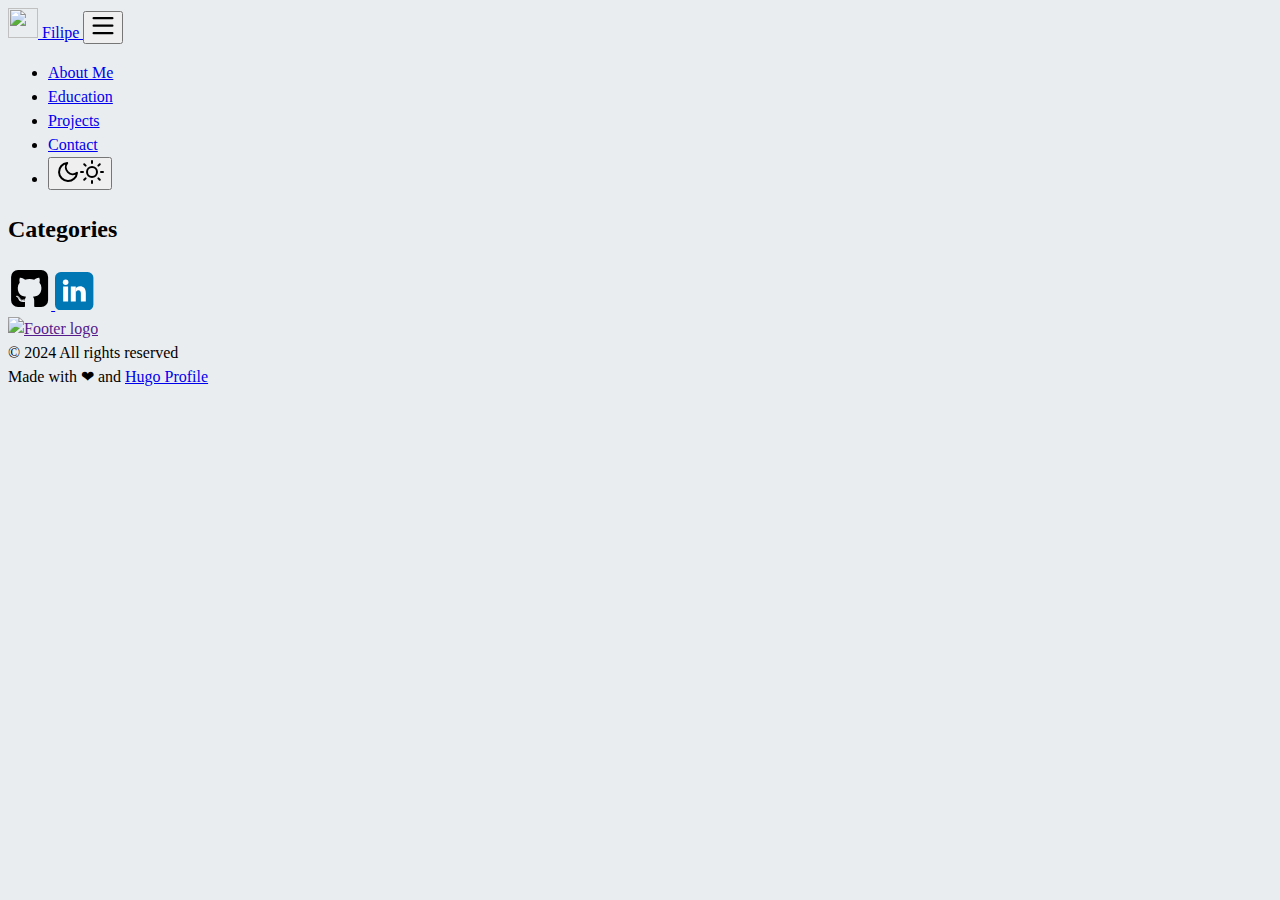
==== docs/categories/index.html @ a49d64b9 "init setup" ====
<!doctype html><html><head><meta charset=UTF-8><meta name=viewport content="width=device-width,initial-scale=1"><meta http-equiv=X-UA-Compatible content="ie=edge"><meta http-equiv=Accept-CH content="DPR, Viewport-Width, Width"><link rel=icon href=/images/logo.png type=image/gif><link rel=preconnect href=https://fonts.googleapis.com><link rel=preconnect href=https://fonts.gstatic.com crossorigin><link rel=preload as=style href="https://fonts.googleapis.com/css2?family=Alata&family=Lora:ital,wght@0,400;0,500;0,600;0,700;1,400;1,500;1,600;1,700&family=Roboto:ital,wght@0,100;0,300;0,400;0,500;0,700;0,900;1,100;1,300;1,400;1,500;1,700;1,900&display=swap"><link rel=stylesheet href="https://fonts.googleapis.com/css2?family=Alata&family=Lora:ital,wght@0,400;0,500;0,600;0,700;1,400;1,500;1,600;1,700&family=Roboto:ital,wght@0,100;0,300;0,400;0,500;0,700;0,900;1,100;1,300;1,400;1,500;1,700;1,900&display=swap" media=print onload='this.media="all"'><noscript><link href="https://fonts.googleapis.com/css2?family=Alata&family=Lora:ital,wght@0,400;0,500;0,600;0,700;1,400;1,500;1,600;1,700&family=Roboto:ital,wght@0,100;0,300;0,400;0,500;0,700;0,900;1,100;1,300;1,400;1,500;1,700;1,900&display=swap" rel=stylesheet></noscript><link rel=stylesheet href=/css/font.css media=all><meta property="og:title" content="Categories"><meta property="og:description" content="Text about my cool site"><meta property="og:type" content="website"><meta property="og:url" content="/categories/"><meta property="og:site_name" content="FilipeDevs"><meta name=twitter:card content="summary"><meta name=twitter:title content="Categories"><meta name=twitter:description content="Text about my cool site"><link rel=stylesheet href=/bootstrap-5/css/bootstrap.min.css media=all><link rel=stylesheet href=/css/header.css media=all><link rel=stylesheet href=/css/footer.css media=all><link rel=stylesheet href=/css/theme.css media=all><style>:root{--text-color:#343a40;--text-secondary-color:#6c757d;--background-color:#eaedf0;--secondary-background-color:#64ffda1a;--primary-color:#007bff;--secondary-color:#f8f9fa;--text-color-dark:#e4e6eb;--text-secondary-color-dark:#b0b3b8;--background-color-dark:#18191a;--secondary-background-color-dark:#212529;--primary-color-dark:#ffffff;--secondary-color-dark:#212529}body{font-size:1rem;font-weight:400;line-height:1.5;text-align:left}html{background-color:var(--background-color)!important}body::-webkit-scrollbar{height:0;width:8px;background-color:var(--background-color)}::-webkit-scrollbar-track{border-radius:1rem}::-webkit-scrollbar-thumb{border-radius:1rem;background:#b0b0b0;outline:1px solid var(--background-color)}#search-content::-webkit-scrollbar{width:.5em;height:.1em;background-color:var(--background-color)}</style><meta name=description content="Categories of "><link rel=stylesheet href=/css/list.css media=all><title>Categories |</title></head><body class=light><script>let localStorageValue=localStorage.getItem("pref-theme"),mediaQuery=window.matchMedia("(prefers-color-scheme: dark)").matches;switch(localStorageValue){case"dark":document.body.classList.add("dark");break;case"light":document.body.classList.remove("dark");break;default:mediaQuery&&document.body.classList.add("dark");break}</script><script>var prevScrollPos=window.pageYOffset;window.addEventListener("scroll",function(){let s=document.getElementById("profileHeader"),t=window.pageYOffset,n=!1,o=!0,i=o?prevScrollPos>t:t>0;i?s.classList.add("showHeaderOnTop"):n=!0,t===0&&(n=!0),n&&s.classList.remove("showHeaderOnTop"),prevScrollPos=t})</script><header id=profileHeader><nav class="pt-3 navbar navbar-expand-lg animate"><div class="container-fluid mx-xs-2 mx-sm-5 mx-md-5 mx-lg-5"><a class="navbar-brand primary-font text-wrap" href=/><img src=/images/logo.png width=30 height=30 class="d-inline-block align-top">
Filipe
</a><button class=navbar-toggler type=button data-bs-toggle=collapse data-bs-target=#navbarContent aria-controls=navbarContent aria-expanded=false aria-label="Toggle navigation"><svg aria-hidden="true" height="24" viewBox="0 0 16 16" width="24" data-view-component="true"><path fill-rule="evenodd" d="M1 2.75A.75.75.0 011.75 2h12.5a.75.75.0 110 1.5H1.75A.75.75.0 011 2.75zm0 5A.75.75.0 011.75 7h12.5a.75.75.0 110 1.5H1.75A.75.75.0 011 7.75zM1.75 12a.75.75.0 100 1.5h12.5a.75.75.0 100-1.5H1.75z"/></svg></button><div class="collapse navbar-collapse text-wrap primary-font" id=navbarContent><ul class="navbar-nav ms-auto text-center"><li class="nav-item navbar-text"><a class=nav-link href=/#about aria-label=about>About Me</a></li><li class="nav-item navbar-text"><a class=nav-link href=/#education aria-label=education>Education</a></li><li class="nav-item navbar-text"><a class=nav-link href=/#projects aria-label=projects>Projects</a></li><li class="nav-item navbar-text"><a class=nav-link href=/#contact aria-label=contact>Contact</a></li><li class="nav-item navbar-text"><div class=text-center><button id=theme-toggle><svg id="moon" xmlns="http://www.w3.org/2000/svg" width="24" height="24" viewBox="0 0 24 24" fill="none" stroke="currentcolor" stroke-width="2" stroke-linecap="round" stroke-linejoin="round"><path d="M21 12.79A9 9 0 1111.21 3 7 7 0 0021 12.79z"/></svg><svg id="sun" xmlns="http://www.w3.org/2000/svg" width="24" height="24" viewBox="0 0 24 24" fill="none" stroke="currentcolor" stroke-width="2" stroke-linecap="round" stroke-linejoin="round"><circle cx="12" cy="12" r="5"/><line x1="12" y1="1" x2="12" y2="3"/><line x1="12" y1="21" x2="12" y2="23"/><line x1="4.22" y1="4.22" x2="5.64" y2="5.64"/><line x1="18.36" y1="18.36" x2="19.78" y2="19.78"/><line x1="1" y1="12" x2="3" y2="12"/><line x1="21" y1="12" x2="23" y2="12"/><line x1="4.22" y1="19.78" x2="5.64" y2="18.36"/><line x1="18.36" y1="5.64" x2="19.78" y2="4.22"/></svg></button></div></li></ul></div></div></nav></header><div id=content><div class="container pt-5" id=list-page><h2 class="text-center pb-2">Categories</h2><div class=row><div class="row justify-content-center"><div class="col-auto m-3"></div></div></div></div></div><footer><div class="text-center pt-2"><span class=px-1><a href=https://github.com/FilipeDevs aria-label=github><svg xmlns="http://www.w3.org/2000/svg" width="2.7em" height="2.7em" viewBox="0 0 1792 1792"><path d="M522 1352q-8 9-20-3-13-11-4-19 8-9 20 3 12 11 4 19zm-42-61q9 12 0 19-8 6-17-7t0-18q9-7 17 6zm-61-60q-5 7-13 2-10-5-7-12 3-5 13-2 10 5 7 12zm31 34q-6 7-16-3-9-11-2-16 6-6 16 3 9 11 2 16zm129 112q-4 12-19 6-17-4-13-15t19-7q16 5 13 16zm63 5q0 11-16 11-17 2-17-11 0-11 16-11 17-2 17 11zm58-10q2 10-14 14t-18-8 14-15q16-2 18 9zm964-956v960q0 119-84.5 203.5T1376 1664h-224q-16 0-24.5-1t-19.5-5-16-14.5-5-27.5v-239q0-97-52-142 57-6 102.5-18t94-39 81-66.5 53-105T1386 856q0-121-79-206 37-91-8-204-28-9-81 11t-92 44l-38 24q-93-26-192-26t-192 26q-16-11-42.5-27T578 459.5 492 446q-44 113-7 204-79 85-79 206 0 85 20.5 150t52.5 105 80.5 67 94 39 102.5 18q-40 36-49 103-21 10-45 15t-57 5-65.5-21.5T484 1274q-19-32-48.5-52t-49.5-24l-20-3q-21 0-29 4.5t-5 11.5 9 14 13 12l7 5q22 10 43.5 38t31.5 51l10 23q13 38 44 61.5t67 30 69.5 7 55.5-3.5l23-4q0 38 .5 103t.5 68q0 22-11 33.5t-22 13-33 1.5H416q-119 0-203.5-84.5T128 1376V416q0-119 84.5-203.5T416 128h960q119 0 203.5 84.5T1664 416z"/></svg>
</a></span><span class=px-1><a href=https://www.linkedin.com/in/filipe-pereira-martins/ aria-label=linkedin><svg xmlns="http://www.w3.org/2000/svg" width="2.4em" height="2.4em" fill="#fff" aria-label="LinkedIn" viewBox="0 0 512 512"><rect width="512" height="512" fill="#0077b5" rx="15%"/><circle cx="142" cy="138" r="37"/><path stroke="#fff" stroke-width="66" d="M244 194v198M142 194v198"/><path d="M276 282c0-20 13-40 36-40 24 0 33 18 33 45v105h66V279c0-61-32-89-76-89-34 0-51 19-59 32"/></svg></a></span></div><div class="container py-4"><div class="row justify-content-center"><div class="col-md-4 text-center"><div class=pb-2><a href title><img alt="Footer logo" src=/images/logo.png height=40px width=40px></a></div>&copy; 2024 All rights reserved<div class=text-secondary>Made with
<span class=text-danger>&#10084;
</span>and
<a href=https://github.com/gurusabarish/hugo-profile target=_blank title="Designed and developed by gurusabarish">Hugo Profile</a></div></div></div></div></footer><script src=/bootstrap-5/js/bootstrap.bundle.min.js></script><script>document.body.className.includes("dark")&&(document.body.classList.remove("dark"),localStorage.setItem("pref-theme","light"))</script><script>document.getElementById("theme-toggle").addEventListener("click",()=>{document.body.className.includes("dark")?(document.body.classList.remove("dark"),localStorage.setItem("pref-theme","light")):(document.body.classList.add("dark"),localStorage.setItem("pref-theme","dark"))});var tooltipTriggerList=[].slice.call(document.querySelectorAll('[data-bs-toggle="tooltip"]')),tooltipList=tooltipTriggerList.map(function(e){return new bootstrap.Tooltip(e)})</script><section id=search-content class=py-2><div class=container id=search-results></div></section></body></html>
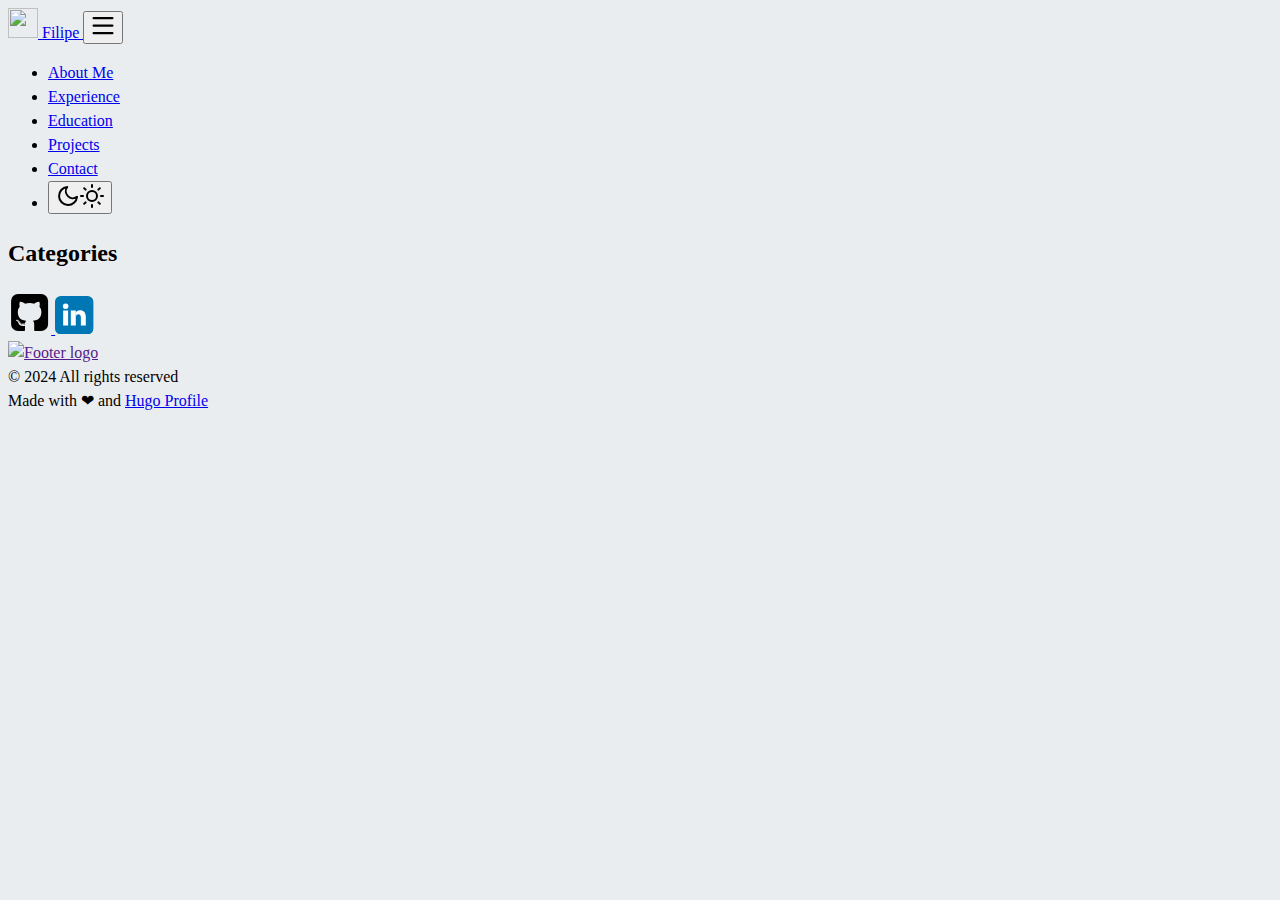
==== commit d1a4159c: "Add new experience" ====
--- a/docs/categories/index.html
+++ b/docs/categories/index.html
@@ -1,7 +1,7 @@
-<!doctype html><html><head><meta charset=UTF-8><meta name=viewport content="width=device-width,initial-scale=1"><meta http-equiv=X-UA-Compatible content="ie=edge"><meta http-equiv=Accept-CH content="DPR, Viewport-Width, Width"><link rel=icon href=/images/logo.png type=image/gif><link rel=preconnect href=https://fonts.googleapis.com><link rel=preconnect href=https://fonts.gstatic.com crossorigin><link rel=preload as=style href="https://fonts.googleapis.com/css2?family=Alata&family=Lora:ital,wght@0,400;0,500;0,600;0,700;1,400;1,500;1,600;1,700&family=Roboto:ital,wght@0,100;0,300;0,400;0,500;0,700;0,900;1,100;1,300;1,400;1,500;1,700;1,900&display=swap"><link rel=stylesheet href="https://fonts.googleapis.com/css2?family=Alata&family=Lora:ital,wght@0,400;0,500;0,600;0,700;1,400;1,500;1,600;1,700&family=Roboto:ital,wght@0,100;0,300;0,400;0,500;0,700;0,900;1,100;1,300;1,400;1,500;1,700;1,900&display=swap" media=print onload='this.media="all"'><noscript><link href="https://fonts.googleapis.com/css2?family=Alata&family=Lora:ital,wght@0,400;0,500;0,600;0,700;1,400;1,500;1,600;1,700&family=Roboto:ital,wght@0,100;0,300;0,400;0,500;0,700;0,900;1,100;1,300;1,400;1,500;1,700;1,900&display=swap" rel=stylesheet></noscript><link rel=stylesheet href=/css/font.css media=all><meta property="og:title" content="Categories"><meta property="og:description" content="Text about my cool site"><meta property="og:type" content="website"><meta property="og:url" content="/categories/"><meta property="og:site_name" content="FilipeDevs"><meta name=twitter:card content="summary"><meta name=twitter:title content="Categories"><meta name=twitter:description content="Text about my cool site"><link rel=stylesheet href=/bootstrap-5/css/bootstrap.min.css media=all><link rel=stylesheet href=/css/header.css media=all><link rel=stylesheet href=/css/footer.css media=all><link rel=stylesheet href=/css/theme.css media=all><style>:root{--text-color:#343a40;--text-secondary-color:#6c757d;--background-color:#eaedf0;--secondary-background-color:#64ffda1a;--primary-color:#007bff;--secondary-color:#f8f9fa;--text-color-dark:#e4e6eb;--text-secondary-color-dark:#b0b3b8;--background-color-dark:#18191a;--secondary-background-color-dark:#212529;--primary-color-dark:#ffffff;--secondary-color-dark:#212529}body{font-size:1rem;font-weight:400;line-height:1.5;text-align:left}html{background-color:var(--background-color)!important}body::-webkit-scrollbar{height:0;width:8px;background-color:var(--background-color)}::-webkit-scrollbar-track{border-radius:1rem}::-webkit-scrollbar-thumb{border-radius:1rem;background:#b0b0b0;outline:1px solid var(--background-color)}#search-content::-webkit-scrollbar{width:.5em;height:.1em;background-color:var(--background-color)}</style><meta name=description content="Categories of "><link rel=stylesheet href=/css/list.css media=all><title>Categories |</title></head><body class=light><script>let localStorageValue=localStorage.getItem("pref-theme"),mediaQuery=window.matchMedia("(prefers-color-scheme: dark)").matches;switch(localStorageValue){case"dark":document.body.classList.add("dark");break;case"light":document.body.classList.remove("dark");break;default:mediaQuery&&document.body.classList.add("dark");break}</script><script>var prevScrollPos=window.pageYOffset;window.addEventListener("scroll",function(){let s=document.getElementById("profileHeader"),t=window.pageYOffset,n=!1,o=!0,i=o?prevScrollPos>t:t>0;i?s.classList.add("showHeaderOnTop"):n=!0,t===0&&(n=!0),n&&s.classList.remove("showHeaderOnTop"),prevScrollPos=t})</script><header id=profileHeader><nav class="pt-3 navbar navbar-expand-lg animate"><div class="container-fluid mx-xs-2 mx-sm-5 mx-md-5 mx-lg-5"><a class="navbar-brand primary-font text-wrap" href=/><img src=/images/logo.png width=30 height=30 class="d-inline-block align-top">
+<!doctype html><html><head><meta charset=UTF-8><meta name=viewport content="width=device-width,initial-scale=1"><meta http-equiv=X-UA-Compatible content="ie=edge"><meta http-equiv=Accept-CH content="DPR, Viewport-Width, Width"><link rel=icon href=images/logo.png type=image/gif><link rel=preconnect href=https://fonts.googleapis.com><link rel=preconnect href=https://fonts.gstatic.com crossorigin><link rel=preload as=style href="https://fonts.googleapis.com/css2?family=Alata&family=Lora:ital,wght@0,400;0,500;0,600;0,700;1,400;1,500;1,600;1,700&family=Roboto:ital,wght@0,100;0,300;0,400;0,500;0,700;0,900;1,100;1,300;1,400;1,500;1,700;1,900&display=swap"><link rel=stylesheet href="https://fonts.googleapis.com/css2?family=Alata&family=Lora:ital,wght@0,400;0,500;0,600;0,700;1,400;1,500;1,600;1,700&family=Roboto:ital,wght@0,100;0,300;0,400;0,500;0,700;0,900;1,100;1,300;1,400;1,500;1,700;1,900&display=swap" media=print onload='this.media="all"'><noscript><link href="https://fonts.googleapis.com/css2?family=Alata&family=Lora:ital,wght@0,400;0,500;0,600;0,700;1,400;1,500;1,600;1,700&family=Roboto:ital,wght@0,100;0,300;0,400;0,500;0,700;0,900;1,100;1,300;1,400;1,500;1,700;1,900&display=swap" rel=stylesheet></noscript><link rel=stylesheet href=https://filipedevs.github.io/portfolio/css/font.css media=all><meta property="og:title" content="Categories"><meta property="og:description" content="Text about my cool site"><meta property="og:type" content="website"><meta property="og:url" content="/categories/"><meta property="og:site_name" content="FilipeDevs"><meta name=twitter:card content="summary"><meta name=twitter:title content="Categories"><meta name=twitter:description content="Text about my cool site"><link rel=stylesheet href=https://filipedevs.github.io/portfolio/bootstrap-5/css/bootstrap.min.css media=all><link rel=stylesheet href=https://filipedevs.github.io/portfolio/css/header.css media=all><link rel=stylesheet href=https://filipedevs.github.io/portfolio/css/footer.css media=all><link rel=stylesheet href=https://filipedevs.github.io/portfolio/css/theme.css media=all><style>:root{--text-color:#343a40;--text-secondary-color:#6c757d;--background-color:#eaedf0;--secondary-background-color:#64ffda1a;--primary-color:#007bff;--secondary-color:#f8f9fa;--text-color-dark:#e4e6eb;--text-secondary-color-dark:#b0b3b8;--background-color-dark:#18191a;--secondary-background-color-dark:#212529;--primary-color-dark:#ffffff;--secondary-color-dark:#212529}body{font-size:1rem;font-weight:400;line-height:1.5;text-align:left}html{background-color:var(--background-color)!important}body::-webkit-scrollbar{height:0;width:8px;background-color:var(--background-color)}::-webkit-scrollbar-track{border-radius:1rem}::-webkit-scrollbar-thumb{border-radius:1rem;background:#b0b0b0;outline:1px solid var(--background-color)}#search-content::-webkit-scrollbar{width:.5em;height:.1em;background-color:var(--background-color)}</style><meta name=description content="Categories of "><link rel=stylesheet href=https://filipedevs.github.io/portfolio/css/list.css media=all><title>Categories |</title></head><body class=light><script>let localStorageValue=localStorage.getItem("pref-theme"),mediaQuery=window.matchMedia("(prefers-color-scheme: dark)").matches;switch(localStorageValue){case"dark":document.body.classList.add("dark");break;case"light":document.body.classList.remove("dark");break;default:mediaQuery&&document.body.classList.add("dark");break}</script><script>var prevScrollPos=window.pageYOffset;window.addEventListener("scroll",function(){let s=document.getElementById("profileHeader"),t=window.pageYOffset,n=!1,o=!0,i=o?prevScrollPos>t:t>0;i?s.classList.add("showHeaderOnTop"):n=!0,t===0&&(n=!0),n&&s.classList.remove("showHeaderOnTop"),prevScrollPos=t})</script><header id=profileHeader><nav class="pt-3 navbar navbar-expand-lg animate"><div class="container-fluid mx-xs-2 mx-sm-5 mx-md-5 mx-lg-5"><a class="navbar-brand primary-font text-wrap" href=/><img src=images/logo.png width=30 height=30 class="d-inline-block align-top">
 Filipe
-</a><button class=navbar-toggler type=button data-bs-toggle=collapse data-bs-target=#navbarContent aria-controls=navbarContent aria-expanded=false aria-label="Toggle navigation"><svg aria-hidden="true" height="24" viewBox="0 0 16 16" width="24" data-view-component="true"><path fill-rule="evenodd" d="M1 2.75A.75.75.0 011.75 2h12.5a.75.75.0 110 1.5H1.75A.75.75.0 011 2.75zm0 5A.75.75.0 011.75 7h12.5a.75.75.0 110 1.5H1.75A.75.75.0 011 7.75zM1.75 12a.75.75.0 100 1.5h12.5a.75.75.0 100-1.5H1.75z"/></svg></button><div class="collapse navbar-collapse text-wrap primary-font" id=navbarContent><ul class="navbar-nav ms-auto text-center"><li class="nav-item navbar-text"><a class=nav-link href=/#about aria-label=about>About Me</a></li><li class="nav-item navbar-text"><a class=nav-link href=/#education aria-label=education>Education</a></li><li class="nav-item navbar-text"><a class=nav-link href=/#projects aria-label=projects>Projects</a></li><li class="nav-item navbar-text"><a class=nav-link href=/#contact aria-label=contact>Contact</a></li><li class="nav-item navbar-text"><div class=text-center><button id=theme-toggle><svg id="moon" xmlns="http://www.w3.org/2000/svg" width="24" height="24" viewBox="0 0 24 24" fill="none" stroke="currentcolor" stroke-width="2" stroke-linecap="round" stroke-linejoin="round"><path d="M21 12.79A9 9 0 1111.21 3 7 7 0 0021 12.79z"/></svg><svg id="sun" xmlns="http://www.w3.org/2000/svg" width="24" height="24" viewBox="0 0 24 24" fill="none" stroke="currentcolor" stroke-width="2" stroke-linecap="round" stroke-linejoin="round"><circle cx="12" cy="12" r="5"/><line x1="12" y1="1" x2="12" y2="3"/><line x1="12" y1="21" x2="12" y2="23"/><line x1="4.22" y1="4.22" x2="5.64" y2="5.64"/><line x1="18.36" y1="18.36" x2="19.78" y2="19.78"/><line x1="1" y1="12" x2="3" y2="12"/><line x1="21" y1="12" x2="23" y2="12"/><line x1="4.22" y1="19.78" x2="5.64" y2="18.36"/><line x1="18.36" y1="5.64" x2="19.78" y2="4.22"/></svg></button></div></li></ul></div></div></nav></header><div id=content><div class="container pt-5" id=list-page><h2 class="text-center pb-2">Categories</h2><div class=row><div class="row justify-content-center"><div class="col-auto m-3"></div></div></div></div></div><footer><div class="text-center pt-2"><span class=px-1><a href=https://github.com/FilipeDevs aria-label=github><svg xmlns="http://www.w3.org/2000/svg" width="2.7em" height="2.7em" viewBox="0 0 1792 1792"><path d="M522 1352q-8 9-20-3-13-11-4-19 8-9 20 3 12 11 4 19zm-42-61q9 12 0 19-8 6-17-7t0-18q9-7 17 6zm-61-60q-5 7-13 2-10-5-7-12 3-5 13-2 10 5 7 12zm31 34q-6 7-16-3-9-11-2-16 6-6 16 3 9 11 2 16zm129 112q-4 12-19 6-17-4-13-15t19-7q16 5 13 16zm63 5q0 11-16 11-17 2-17-11 0-11 16-11 17-2 17 11zm58-10q2 10-14 14t-18-8 14-15q16-2 18 9zm964-956v960q0 119-84.5 203.5T1376 1664h-224q-16 0-24.5-1t-19.5-5-16-14.5-5-27.5v-239q0-97-52-142 57-6 102.5-18t94-39 81-66.5 53-105T1386 856q0-121-79-206 37-91-8-204-28-9-81 11t-92 44l-38 24q-93-26-192-26t-192 26q-16-11-42.5-27T578 459.5 492 446q-44 113-7 204-79 85-79 206 0 85 20.5 150t52.5 105 80.5 67 94 39 102.5 18q-40 36-49 103-21 10-45 15t-57 5-65.5-21.5T484 1274q-19-32-48.5-52t-49.5-24l-20-3q-21 0-29 4.5t-5 11.5 9 14 13 12l7 5q22 10 43.5 38t31.5 51l10 23q13 38 44 61.5t67 30 69.5 7 55.5-3.5l23-4q0 38 .5 103t.5 68q0 22-11 33.5t-22 13-33 1.5H416q-119 0-203.5-84.5T128 1376V416q0-119 84.5-203.5T416 128h960q119 0 203.5 84.5T1664 416z"/></svg>
-</a></span><span class=px-1><a href=https://www.linkedin.com/in/filipe-pereira-martins/ aria-label=linkedin><svg xmlns="http://www.w3.org/2000/svg" width="2.4em" height="2.4em" fill="#fff" aria-label="LinkedIn" viewBox="0 0 512 512"><rect width="512" height="512" fill="#0077b5" rx="15%"/><circle cx="142" cy="138" r="37"/><path stroke="#fff" stroke-width="66" d="M244 194v198M142 194v198"/><path d="M276 282c0-20 13-40 36-40 24 0 33 18 33 45v105h66V279c0-61-32-89-76-89-34 0-51 19-59 32"/></svg></a></span></div><div class="container py-4"><div class="row justify-content-center"><div class="col-md-4 text-center"><div class=pb-2><a href title><img alt="Footer logo" src=/images/logo.png height=40px width=40px></a></div>&copy; 2024 All rights reserved<div class=text-secondary>Made with
+</a><button class=navbar-toggler type=button data-bs-toggle=collapse data-bs-target=#navbarContent aria-controls=navbarContent aria-expanded=false aria-label="Toggle navigation"><svg aria-hidden="true" height="24" viewBox="0 0 16 16" width="24" data-view-component="true"><path fill-rule="evenodd" d="M1 2.75A.75.75.0 011.75 2h12.5a.75.75.0 110 1.5H1.75A.75.75.0 011 2.75zm0 5A.75.75.0 011.75 7h12.5a.75.75.0 110 1.5H1.75A.75.75.0 011 7.75zM1.75 12a.75.75.0 100 1.5h12.5a.75.75.0 100-1.5H1.75z"/></svg></button><div class="collapse navbar-collapse text-wrap primary-font" id=navbarContent><ul class="navbar-nav ms-auto text-center"><li class="nav-item navbar-text"><a class=nav-link href=/portfolio/#about aria-label=about>About Me</a></li><li class="nav-item navbar-text"><a class=nav-link href=/portfolio/#experience aria-label=experience>Experience</a></li><li class="nav-item navbar-text"><a class=nav-link href=/portfolio/#education aria-label=education>Education</a></li><li class="nav-item navbar-text"><a class=nav-link href=/portfolio/#projects aria-label=projects>Projects</a></li><li class="nav-item navbar-text"><a class=nav-link href=/portfolio/#contact aria-label=contact>Contact</a></li><li class="nav-item navbar-text"><div class=text-center><button id=theme-toggle><svg id="moon" xmlns="http://www.w3.org/2000/svg" width="24" height="24" viewBox="0 0 24 24" fill="none" stroke="currentcolor" stroke-width="2" stroke-linecap="round" stroke-linejoin="round"><path d="M21 12.79A9 9 0 1111.21 3 7 7 0 0021 12.79z"/></svg><svg id="sun" xmlns="http://www.w3.org/2000/svg" width="24" height="24" viewBox="0 0 24 24" fill="none" stroke="currentcolor" stroke-width="2" stroke-linecap="round" stroke-linejoin="round"><circle cx="12" cy="12" r="5"/><line x1="12" y1="1" x2="12" y2="3"/><line x1="12" y1="21" x2="12" y2="23"/><line x1="4.22" y1="4.22" x2="5.64" y2="5.64"/><line x1="18.36" y1="18.36" x2="19.78" y2="19.78"/><line x1="1" y1="12" x2="3" y2="12"/><line x1="21" y1="12" x2="23" y2="12"/><line x1="4.22" y1="19.78" x2="5.64" y2="18.36"/><line x1="18.36" y1="5.64" x2="19.78" y2="4.22"/></svg></button></div></li></ul></div></div></nav></header><div id=content><div class="container pt-5" id=list-page><h2 class="text-center pb-2">Categories</h2><div class=row><div class="row justify-content-center"><div class="col-auto m-3"></div></div></div></div></div><footer><div class="text-center pt-2"><span class=px-1><a href=https://github.com/FilipeDevs aria-label=github><svg xmlns="http://www.w3.org/2000/svg" width="2.7em" height="2.7em" viewBox="0 0 1792 1792"><path d="M522 1352q-8 9-20-3-13-11-4-19 8-9 20 3 12 11 4 19zm-42-61q9 12 0 19-8 6-17-7t0-18q9-7 17 6zm-61-60q-5 7-13 2-10-5-7-12 3-5 13-2 10 5 7 12zm31 34q-6 7-16-3-9-11-2-16 6-6 16 3 9 11 2 16zm129 112q-4 12-19 6-17-4-13-15t19-7q16 5 13 16zm63 5q0 11-16 11-17 2-17-11 0-11 16-11 17-2 17 11zm58-10q2 10-14 14t-18-8 14-15q16-2 18 9zm964-956v960q0 119-84.5 203.5T1376 1664h-224q-16 0-24.5-1t-19.5-5-16-14.5-5-27.5v-239q0-97-52-142 57-6 102.5-18t94-39 81-66.5 53-105T1386 856q0-121-79-206 37-91-8-204-28-9-81 11t-92 44l-38 24q-93-26-192-26t-192 26q-16-11-42.5-27T578 459.5 492 446q-44 113-7 204-79 85-79 206 0 85 20.5 150t52.5 105 80.5 67 94 39 102.5 18q-40 36-49 103-21 10-45 15t-57 5-65.5-21.5T484 1274q-19-32-48.5-52t-49.5-24l-20-3q-21 0-29 4.5t-5 11.5 9 14 13 12l7 5q22 10 43.5 38t31.5 51l10 23q13 38 44 61.5t67 30 69.5 7 55.5-3.5l23-4q0 38 .5 103t.5 68q0 22-11 33.5t-22 13-33 1.5H416q-119 0-203.5-84.5T128 1376V416q0-119 84.5-203.5T416 128h960q119 0 203.5 84.5T1664 416z"/></svg>
+</a></span><span class=px-1><a href=https://www.linkedin.com/in/filipe-pereira-martins/ aria-label=linkedin><svg xmlns="http://www.w3.org/2000/svg" width="2.4em" height="2.4em" fill="#fff" aria-label="LinkedIn" viewBox="0 0 512 512"><rect width="512" height="512" fill="#0077b5" rx="15%"/><circle cx="142" cy="138" r="37"/><path stroke="#fff" stroke-width="66" d="M244 194v198M142 194v198"/><path d="M276 282c0-20 13-40 36-40 24 0 33 18 33 45v105h66V279c0-61-32-89-76-89-34 0-51 19-59 32"/></svg></a></span></div><div class="container py-4"><div class="row justify-content-center"><div class="col-md-4 text-center"><div class=pb-2><a href title><img alt="Footer logo" src=images/logo.png height=40px width=40px></a></div>&copy; 2024 All rights reserved<div class=text-secondary>Made with
 <span class=text-danger>&#10084;
 </span>and
-<a href=https://github.com/gurusabarish/hugo-profile target=_blank title="Designed and developed by gurusabarish">Hugo Profile</a></div></div></div></div></footer><script src=/bootstrap-5/js/bootstrap.bundle.min.js></script><script>document.body.className.includes("dark")&&(document.body.classList.remove("dark"),localStorage.setItem("pref-theme","light"))</script><script>document.getElementById("theme-toggle").addEventListener("click",()=>{document.body.className.includes("dark")?(document.body.classList.remove("dark"),localStorage.setItem("pref-theme","light")):(document.body.classList.add("dark"),localStorage.setItem("pref-theme","dark"))});var tooltipTriggerList=[].slice.call(document.querySelectorAll('[data-bs-toggle="tooltip"]')),tooltipList=tooltipTriggerList.map(function(e){return new bootstrap.Tooltip(e)})</script><section id=search-content class=py-2><div class=container id=search-results></div></section></body></html>+<a href=https://github.com/gurusabarish/hugo-profile target=_blank title="Designed and developed by gurusabarish">Hugo Profile</a></div></div></div></div></footer><script src=https://filipedevs.github.io/portfolio/bootstrap-5/js/bootstrap.bundle.min.js></script><script>document.body.className.includes("dark")&&(document.body.classList.remove("dark"),localStorage.setItem("pref-theme","light"))</script><script>document.getElementById("theme-toggle").addEventListener("click",()=>{document.body.className.includes("dark")?(document.body.classList.remove("dark"),localStorage.setItem("pref-theme","light")):(document.body.classList.add("dark"),localStorage.setItem("pref-theme","dark"))});var tooltipTriggerList=[].slice.call(document.querySelectorAll('[data-bs-toggle="tooltip"]')),tooltipList=tooltipTriggerList.map(function(e){return new bootstrap.Tooltip(e)})</script><section id=search-content class=py-2><div class=container id=search-results></div></section></body></html>